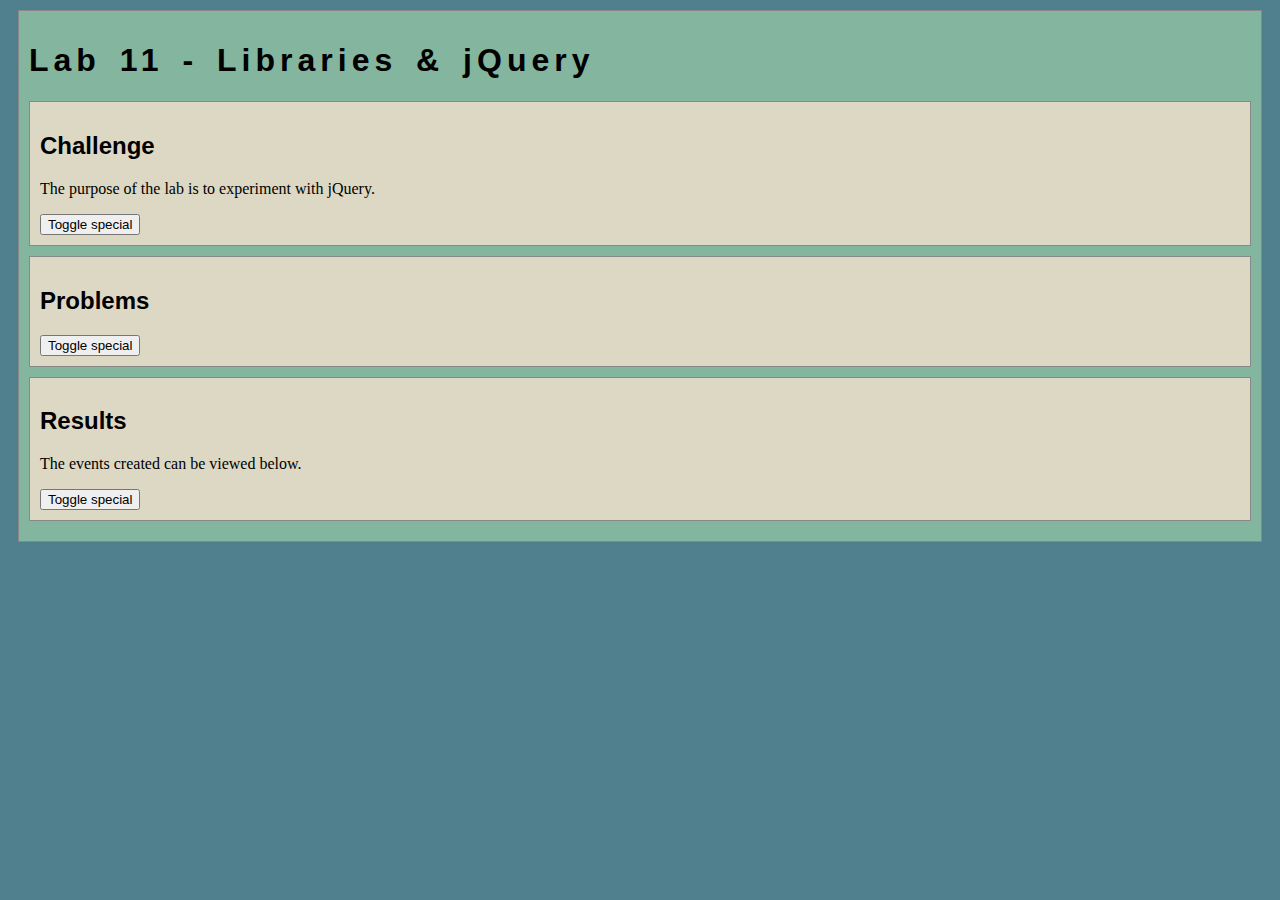
==== lab11/index.html @ a87a3c21 "Labs 9 through 11 updated." ====
<!DOCTYPE html>
<html>
<head>
	<title>Lab 11 - Libraries & jQuery</title>

  	<meta charset="UTF-8" />
  	<meta name="viewport" content="width=device-width, initial-scale=1.0" />
	
	<link rel="stylesheet" type="text/css" href="../css/site.css">
	<link rel="stylesheet" type="text/css" href="css/lab.css">
	
	<script src="https://code.jquery.com/jquery-3.6.4.min.js"></script>
	<script type="text/javascript" src="./js/lab.js" DEFER></script>
</head>
<body>
	<main id="content">
		<section>
			<h1>Lab 11 - Libraries & jQuery</h1>
			<div class="minor-section" id="challenge">
					<h2>Challenge</h2>
					<p>The purpose of the lab is to experiment with jQuery.</p>
			</div>

			<div class="minor-section" id="problems">
					<h2>Problems</h2>
					<p></p>
			</div>

			<div class="minor-section" id="results">
					<h2>Results</h2>
					<p>The events created can be viewed below.</p>
					<div id="output"></div>
			</div>
		</section>
		<nav id="links">
			<!-- Put links to other pages (including the homepage) here. -->
		</nav>
	</main>
</body>
</html>
---- css/site.css ----
/* we can use a single css file to style all the files in our wwebsite */

/* you can pick your own background colors, text colors, and fonts */

/* we can select an html element tag, in this case "body" will apply to the whole document */
body {
  background-color: #50808E;
}

/* we can have rules apply to multiple elements at the same time with commas */
h1,h2,h3 {
  font-family: sans-serif;
}

/* and we can have rules that overlap other rules, both take effect */
h1 {
  letter-spacing: 5px;
  word-spacing: 5px;
  font-size: 200%;
}

/* the hashtag in a CSS selector selects an element by id, e.g., id="content" */
#content {
  margin: 10px;
  padding: 10px;
  border: solid 1px #888;
  background-color: #84B59F;
}

/* the period in a CSS selector selects an element by class, e.g., class="minor-section" */
.minor-section {
  padding: 10px;
  margin-bottom: 10px;
  border: solid 1px #888;
  background-color: #A3C9A8;
}
---- lab11/css/lab.css ----
/* Here we can set styles for this lab page that we don't want to effect others pages */

/* the period in a CSS selector selects an element by class, e.g., class="minor-section" */
.minor-section {
    padding: 10px;
    margin-bottom: 10px;
    border: solid 1px #888;
    background-color: #DDD8C4;
  }

  #challenge.special {
    border: solid 1px rgb(146, 153, 85);
    background-color: #91813c;
  }

  #problems.special {
    border: solid 1px rgb(243, 154, 21);
    background-color: #809452;
  }

  #results.special {
    border: solid 1px rgb(134, 180, 97);
    background-color: #b67538;
  }
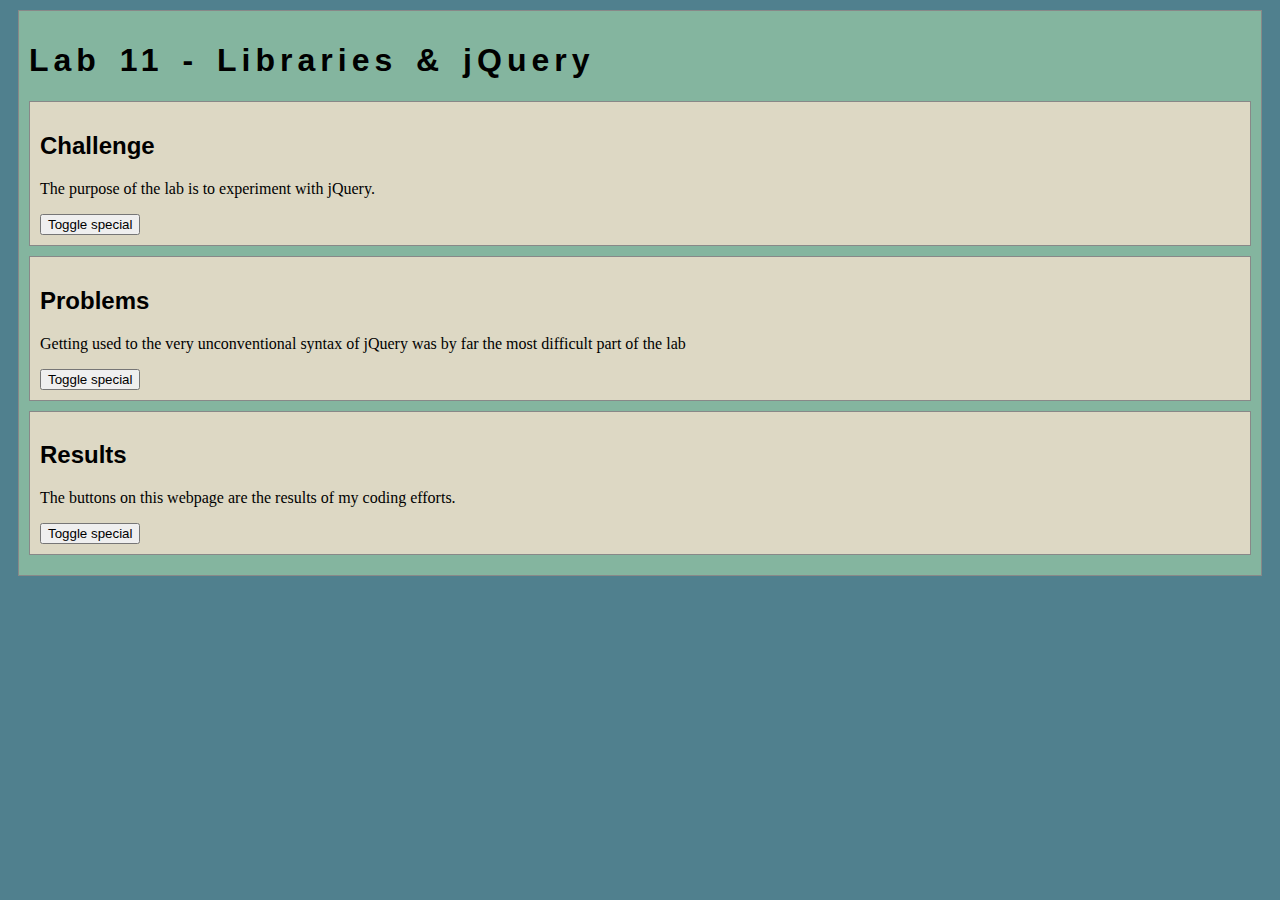
==== commit f963a476: "Update index.html" ====
--- a/lab11/index.html
+++ b/lab11/index.html
@@ -23,12 +23,12 @@
 
 			<div class="minor-section" id="problems">
 					<h2>Problems</h2>
-					<p></p>
+					<p>Getting used to the very unconventional syntax of jQuery was by far the most difficult part of the lab</p>
 			</div>
 
 			<div class="minor-section" id="results">
 					<h2>Results</h2>
-					<p>The events created can be viewed below.</p>
+					<p>The buttons on this webpage are the results of my coding efforts.</p>
 					<div id="output"></div>
 			</div>
 		</section>
